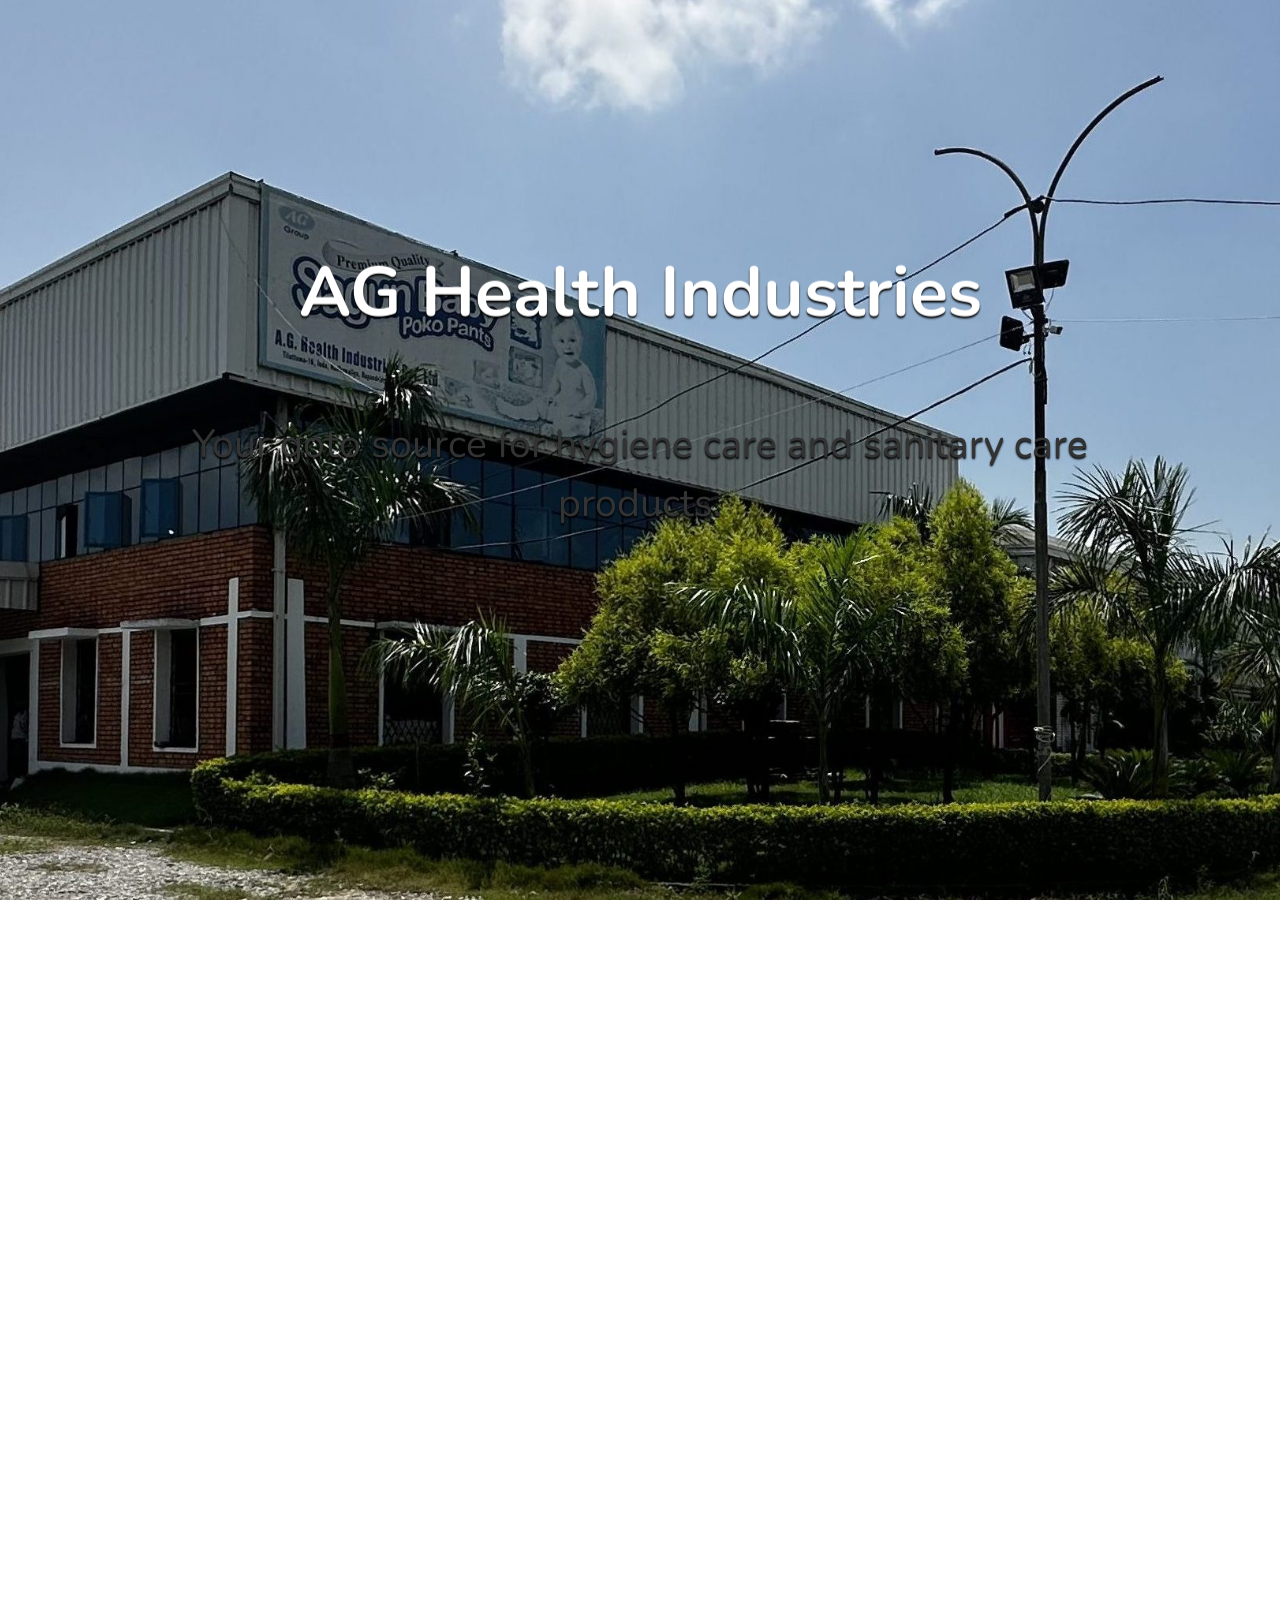
==== index.html @ c5390b9f "Update index.html" ====
<html>
<head>
  <title>AG Health Industries</title>
  <link rel="stylesheet" href="index.css">
</head>
<body>
  <div id="title" class="slide header">
    <h1>AG Health Industries</h1>
    <p>Your goto source for hygiene care and sanitary care products.</p>
  </div>

  
  <div id="slide1" class="slide">
    <div class="title">
      <h1>Our Mission</h1>
      <p>AG Health embarked on its journey in the vibrant center of Nepal, driven by a profound commitment to fulfilling the basic needs of our community. Our mission is clear: identify the market for dependable hygiene products and establish a brand that not only meets but exceeds industry standards.</p>
    </div>
  </div>
  
  <div id="slide2" class="slide">
    <div class="title">
      <h1>What is AG health?</h1>
      <p> AG health is a manufacturing channel from the best hygiene company country China, which outlets the European standers aiming to be the most advancement on baby diapers, sanatory napkins, masks as well as other essential for the hygiene Ag health, SAGUN has been playing a crustal role in Nepalese market, establishing a sense of a belief in quality for Nepalese product making a competitive market with foreign brands like Huggies, pampers and mammy Poko pants. </p>
    </div>
    <img id="transformedimg" src="images/adultdiaperad.jpg">
    <img id="transformedimg" src="images/diaperad.jpg"> 
  </div>
  
  <div id="slide3" class="slide">
    <div class="title">
      <h1>Our Products</h1>
      <button id="productsbtn"><a href="products.html">Products</a></button>
    </div>
    
  </div>
  
  <div id="slide4" class="slide header">
      <h1>Visit our factory</h1>
    <div class="location">
      <span>Tilottama Municipality, Ward No -21, </span><br>
      <span>Madhauliya (near Bhairahawa) , Rupandehi, Nepal</span><br>
      <span>Tel: 01-4361994</span><br>
      <span>Email: info@sagundiapers.com</span><br>
    </div>
    <ul class="wrapper">
      <a href="https://www.facebook.com/profile.php?id=61556698594648&mibextid=uzlsIk" target="_blank">
      <li class="icon facebook">
        <img id="logoimg"  src="images/Facebook-f_Logo-Blue-Logo.wine.svg">
        <span class="tooltip">Facebook</span>
        <span><i class="fab fa-facebook-f"></i></span>
      </li>
      </a>
      <a href="https://www.instagram.com/sagun._hygienes" target="_blank">
      <li class="icon instagram">
        <img id="logoimg" src="images/Instagram-Logo.wine.svg">
        <span class="tooltip">Instagram</span>
        <span><i class="fab fa-instagram"></i></span>
      </li>
      </a>
    </ul>
  </div>

  

</body>
</html>
---- index.css ----
@import url(https://fonts.googleapis.com/css?family=Nunito);

html {
  height: 100%;
  overflow: hidden;
}

body {
  margin: 0;
  padding: 0;
  perspective: 1px;
  transform-style: preserve-3d;
  height: 100%;
  overflow-y: scroll;
  overflow-x: hidden;
  font-family: Nunito;
}

h1 {
  font-size: 250%
}

.location {
  color: white;
  font-size: 20px;
}

p {
  font-size: 140%;
  line-height: 150%;
  color: #333;
}

.slide {
  position: relative;
  padding: 25vh 10%;
  min-height: 100vh;
  width: 100vw;
  box-sizing: border-box;
  box-shadow: 0 -1px 10px rgba(0, 0, 0, .7);
  transform-style: inherit;
}

#transformedimg {
  position: absolute;
  top: 50%;
  left: 35%;
  width: 320px;
  height: 240px;
  transform: translateZ(.25px) scale(.75) translateX(-94%) translateY(-100%) rotate(2deg);
  padding: 10px;
  border-radius: 5px;
  background: rgba(240, 230, 220, .7);
  box-shadow: 0 0 8px rgba(0, 0, 0, .7);
}

#transformedimg:last-of-type {
  transform: translateZ(.4px) scale(.6) translateX(-104%) translateY(-40%) rotate(-5deg);
}

.slide:before {
  content: "";
  position: absolute;
  top: 0;
  bottom: 0;
  left: 0;
  right: 0;
  box-shadow: 0 0 8px 1px rgba(0, 0, 0, .7);
}

.title {
  width: 50%;
  padding: 5%;
  border-radius: 5px;
  background: rgba(240, 230, 220, .7);
  box-shadow: 0 0 8px rgba(0, 0, 0, .7);
}

.slide:nth-child(2n) .title {
  margin-left: 0;
  margin-right: auto;
}

.slide:nth-child(2n+1) .title {
  margin-left: auto;
  margin-right: 0;
}

.slide,
.slide:before {
  background: 50% 50% / cover;
}

.header {
  text-align: center;
  font-size: 175%;
  color: #fff;
  text-shadow: 0 2px 2px #000;
}

#title {
  background-image: url("images/img_3643-2-edited-3.jpg");
  z-index: 2;
}

#title h1 {
  transform: translateZ(.25px) scale(.75);
  transform-origin: 50% 100%;

}

#slide1:before {
  background-image: url("images/img_3643-2-edited-3.jpg");
  transform: translateZ(-1px) scale(2);
}

#slide2 {
  background-image: url("images/img_3643-2-edited-3.jpg");
  z-index: 2;
}

#slide3:before {
  background-image: url("images/img_3643-2-edited-3.jpg");
  transform: translateZ(-1px) scale(2);
}

#slide4 {
  background: #222;
}

.wrapper {
  display: inline-flex;
  list-style: none;
}

.wrapper .icon {
  position: relative;
  background: #ffffff;
  border-radius: 50%;
  padding: 15px;
  margin: 10px;
  width: 50px;
  height: 50px;
  font-size: 18px;
  display: flex;
  justify-content: center;
  align-items: center;
  flex-direction: column;
  box-shadow: 0 10px 10px rgba(0, 0, 0, 0.1);
  cursor: pointer;
  transition: all 0.2s cubic-bezier(0.68, -0.55, 0.265, 1.55);
}

.wrapper .tooltip {
  position: absolute;
  top: 0;
  font-size: 14px;
  background: #ffffff;
  color: #ffffff;
  padding: 5px 8px;
  border-radius: 5px;
  box-shadow: 0 10px 10px rgba(0, 0, 0, 0.1);
  opacity: 0;
  pointer-events: none;
  transition: all 0.3s cubic-bezier(0.68, -0.55, 0.265, 1.55);
}

.wrapper .tooltip::before {
  position: absolute;
  content: "";
  height: 8px;
  width: 8px;
  background: #ffffff;
  bottom: -3px;
  left: 50%;
  transform: translate(-50%) rotate(45deg);
  transition: all 0.3s cubic-bezier(0.68, -0.55, 0.265, 1.55);
}

.wrapper .icon:hover .tooltip {
  top: -45px;
  opacity: 1;
  visibility: visible;
  pointer-events: auto;
}

.wrapper .icon:hover span,
.wrapper .icon:hover .tooltip {
  text-shadow: 0px -1px 0px rgba(0, 0, 0, 0.1);
}

.wrapper .facebook:hover,
.wrapper .facebook:hover .tooltip,
.wrapper .facebook:hover .tooltip::before {
  background: #1877f2;
  color: #ffffff;
}

.wrapper .instagram:hover,
.wrapper .instagram:hover .tooltip,
.wrapper .instagram:hover .tooltip::before {
  background: #e4405f;
  color: #ffffff;
}

#logoimg {
  height: 64px;
  width: 64px;
}

#productsbtn {
  cursor: pointer;
  font-size: 40px;
  padding: 14px;
  border-radius: 10px;
  border: none;
}

#productsbtn:hover {
  background: linear-gradient(skyblue, lightgreen, lightblue);
  animation: productsbtnhover 1s ease-in-out;
}

@keyframes productsbtnhover {
  0% {
    background-color:white;
  }

}

a {
  text-decoration: none;
  color: black;
}
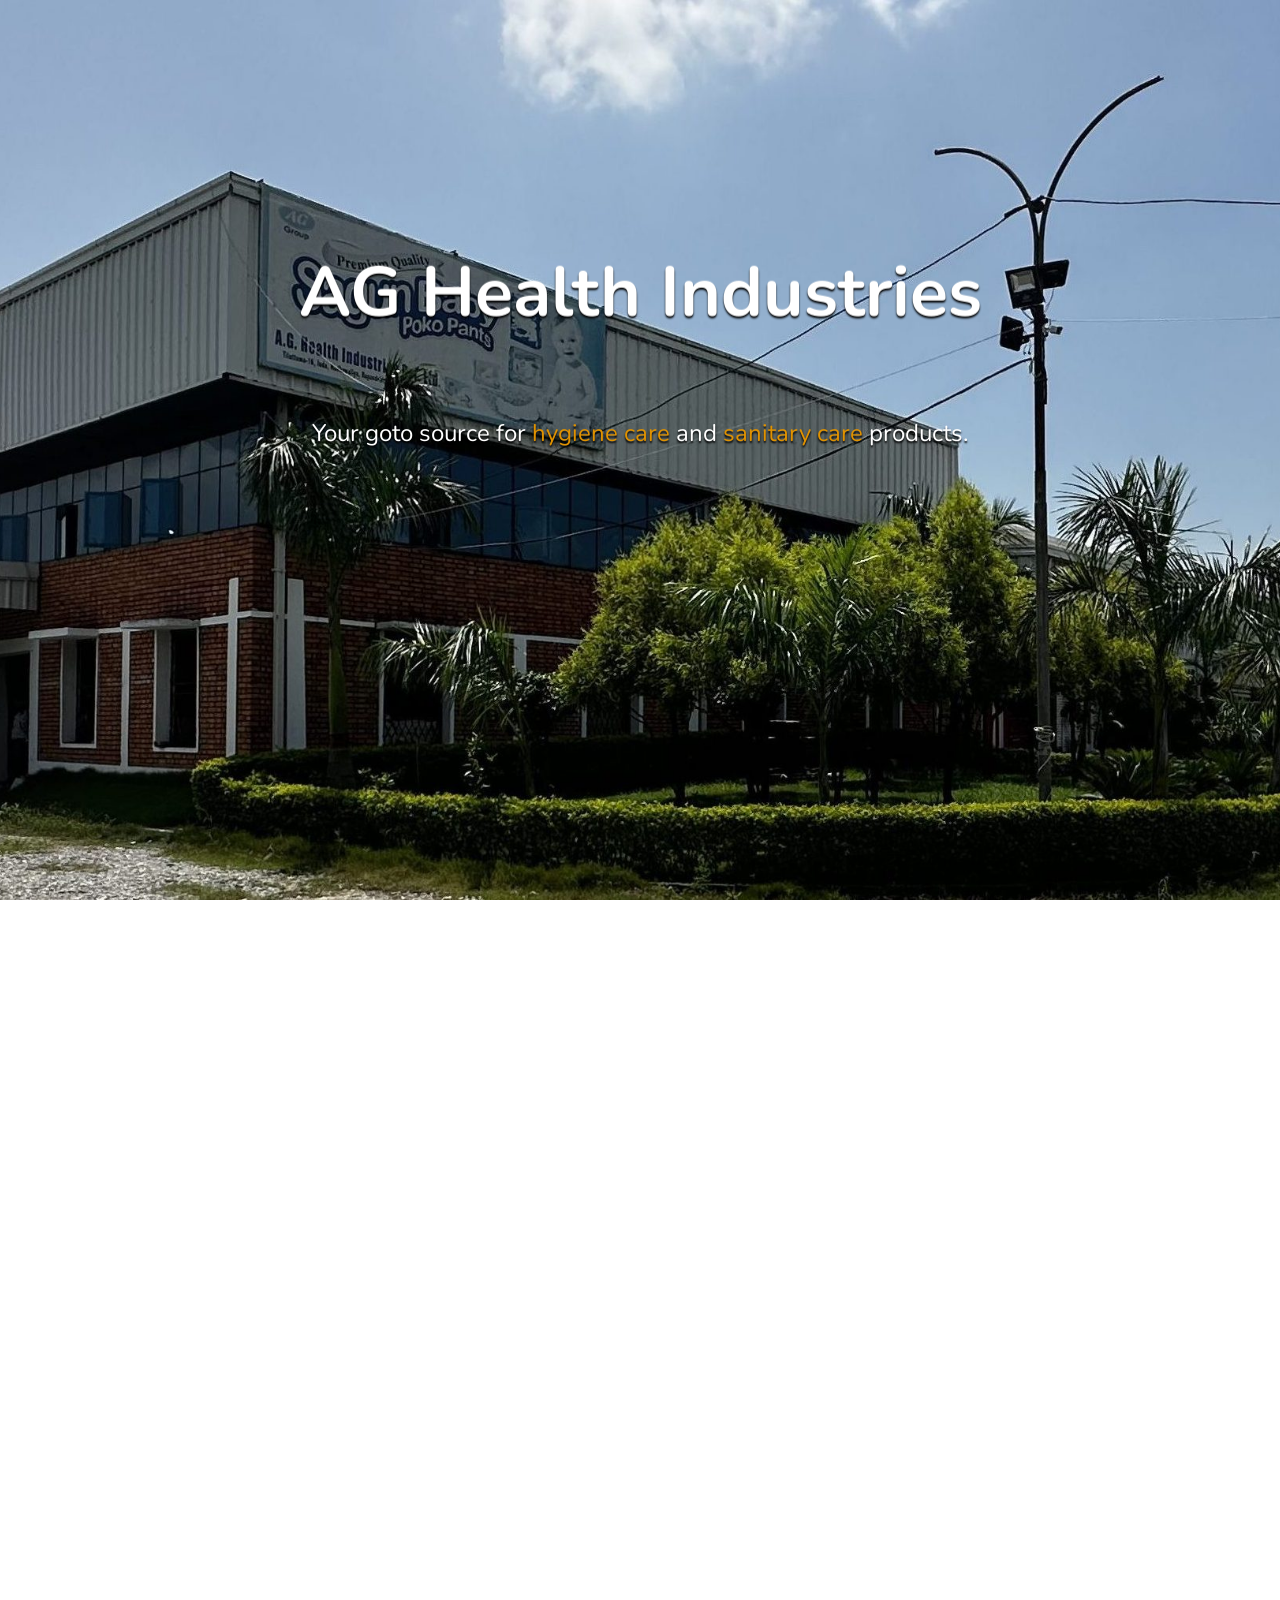
==== commit 1b07be55: "Add files via upload" ====
--- a/index.html
+++ b/index.html
@@ -6,20 +6,20 @@
 <body>
   <div id="title" class="slide header">
     <h1>AG Health Industries</h1>
-    <p>Your goto source for hygiene care and sanitary care products.</p>
+    <p id="titleparagraph">Your goto source for <span id="qualitycolororange">hygiene care</span> and <span id="qualitycolororange">sanitary care</span> products.</p>
   </div>
 
   
   <div id="slide1" class="slide">
     <div class="title">
-      <h1>Our Mission</h1>
+      <h1>Our <span id="qualitycolororange">Mission</span></h1>
       <p>AG Health embarked on its journey in the vibrant center of Nepal, driven by a profound commitment to fulfilling the basic needs of our community. Our mission is clear: identify the market for dependable hygiene products and establish a brand that not only meets but exceeds industry standards.</p>
     </div>
   </div>
   
   <div id="slide2" class="slide">
     <div class="title">
-      <h1>What is AG health?</h1>
+      <h1>What is <span id="qualitycolororange">AG health</span>?</h1>
       <p> AG health is a manufacturing channel from the best hygiene company country China, which outlets the European standers aiming to be the most advancement on baby diapers, sanatory napkins, masks as well as other essential for the hygiene Ag health, SAGUN has been playing a crustal role in Nepalese market, establishing a sense of a belief in quality for Nepalese product making a competitive market with foreign brands like Huggies, pampers and mammy Poko pants. </p>
     </div>
     <img id="transformedimg" src="images/adultdiaperad.jpg">
@@ -28,14 +28,14 @@
   
   <div id="slide3" class="slide">
     <div class="title">
-      <h1>Our Products</h1>
+      <h1>Our <span id="qualitycolororange">Quality</span> Products</h1>
       <button id="productsbtn"><a href="products.html">Products</a></button>
     </div>
     
   </div>
   
   <div id="slide4" class="slide header">
-      <h1>Visit our factory</h1>
+      <h1><span id="qualitycolororange">Visit our factory</span></h1>
     <div class="location">
       <span>Tilottama Municipality, Ward No -21, </span><br>
       <span>Madhauliya (near Bhairahawa) , Rupandehi, Nepal</span><br>
--- a/index.css
+++ b/index.css
@@ -16,13 +16,22 @@
   font-family: Nunito;
 }
 
+#titleparagraph {
+  color: white;
+  font-size: 24px;
+}
+
+#qualitycolororange {
+  color: rgb(224, 146, 0);
+}
+
 h1 {
   font-size: 250%
-}
-
-.location {
-  color: white;
-  font-size: 20px;
+}
+
+.location {
+  color: white;
+  font-size: 20px;
 }
 
 p {
@@ -54,8 +63,8 @@
   box-shadow: 0 0 8px rgba(0, 0, 0, .7);
 }
 
-#transformedimg:last-of-type {
-  transform: translateZ(.4px) scale(.6) translateX(-104%) translateY(-40%) rotate(-5deg);
+#transformedimg:last-of-type {
+  transform: translateZ(.4px) scale(.6) translateX(-104%) translateY(-40%) rotate(-5deg);
 }
 
 .slide:before {
@@ -86,7 +95,7 @@
   margin-right: 0;
 }
 
-.slide,
+.slide,
 .slide:before {
   background: 50% 50% / cover;
 }
@@ -126,110 +135,110 @@
 
 #slide4 {
   background: #222;
-}
-
-.wrapper {
-  display: inline-flex;
-  list-style: none;
-}
-
-.wrapper .icon {
-  position: relative;
-  background: #ffffff;
-  border-radius: 50%;
-  padding: 15px;
-  margin: 10px;
-  width: 50px;
-  height: 50px;
-  font-size: 18px;
-  display: flex;
-  justify-content: center;
-  align-items: center;
-  flex-direction: column;
-  box-shadow: 0 10px 10px rgba(0, 0, 0, 0.1);
-  cursor: pointer;
-  transition: all 0.2s cubic-bezier(0.68, -0.55, 0.265, 1.55);
-}
-
-.wrapper .tooltip {
-  position: absolute;
-  top: 0;
-  font-size: 14px;
-  background: #ffffff;
-  color: #ffffff;
-  padding: 5px 8px;
-  border-radius: 5px;
-  box-shadow: 0 10px 10px rgba(0, 0, 0, 0.1);
-  opacity: 0;
-  pointer-events: none;
-  transition: all 0.3s cubic-bezier(0.68, -0.55, 0.265, 1.55);
-}
-
-.wrapper .tooltip::before {
-  position: absolute;
-  content: "";
-  height: 8px;
-  width: 8px;
-  background: #ffffff;
-  bottom: -3px;
-  left: 50%;
-  transform: translate(-50%) rotate(45deg);
-  transition: all 0.3s cubic-bezier(0.68, -0.55, 0.265, 1.55);
-}
-
-.wrapper .icon:hover .tooltip {
-  top: -45px;
-  opacity: 1;
-  visibility: visible;
-  pointer-events: auto;
-}
-
-.wrapper .icon:hover span,
-.wrapper .icon:hover .tooltip {
-  text-shadow: 0px -1px 0px rgba(0, 0, 0, 0.1);
-}
-
-.wrapper .facebook:hover,
-.wrapper .facebook:hover .tooltip,
-.wrapper .facebook:hover .tooltip::before {
-  background: #1877f2;
-  color: #ffffff;
-}
-
-.wrapper .instagram:hover,
-.wrapper .instagram:hover .tooltip,
-.wrapper .instagram:hover .tooltip::before {
-  background: #e4405f;
-  color: #ffffff;
-}
-
-#logoimg {
-  height: 64px;
-  width: 64px;
-}
-
-#productsbtn {
-  cursor: pointer;
-  font-size: 40px;
-  padding: 14px;
-  border-radius: 10px;
-  border: none;
-}
-
-#productsbtn:hover {
-  background: linear-gradient(skyblue, lightgreen, lightblue);
-  animation: productsbtnhover 1s ease-in-out;
-}
-
-@keyframes productsbtnhover {
-  0% {
-    background-color:white;
-  }
-
-}
-
-a {
-  text-decoration: none;
-  color: black;
-}
-
+}
+
+.wrapper {
+  display: inline-flex;
+  list-style: none;
+}
+
+.wrapper .icon {
+  position: relative;
+  background: #ffffff;
+  border-radius: 50%;
+  padding: 15px;
+  margin: 10px;
+  width: 50px;
+  height: 50px;
+  font-size: 18px;
+  display: flex;
+  justify-content: center;
+  align-items: center;
+  flex-direction: column;
+  box-shadow: 0 10px 10px rgba(0, 0, 0, 0.1);
+  cursor: pointer;
+  transition: all 0.2s cubic-bezier(0.68, -0.55, 0.265, 1.55);
+}
+
+.wrapper .tooltip {
+  position: absolute;
+  top: 0;
+  font-size: 14px;
+  background: #ffffff;
+  color: #ffffff;
+  padding: 5px 8px;
+  border-radius: 5px;
+  box-shadow: 0 10px 10px rgba(0, 0, 0, 0.1);
+  opacity: 0;
+  pointer-events: none;
+  transition: all 0.3s cubic-bezier(0.68, -0.55, 0.265, 1.55);
+}
+
+.wrapper .tooltip::before {
+  position: absolute;
+  content: "";
+  height: 8px;
+  width: 8px;
+  background: #ffffff;
+  bottom: -3px;
+  left: 50%;
+  transform: translate(-50%) rotate(45deg);
+  transition: all 0.3s cubic-bezier(0.68, -0.55, 0.265, 1.55);
+}
+
+.wrapper .icon:hover .tooltip {
+  top: -45px;
+  opacity: 1;
+  visibility: visible;
+  pointer-events: auto;
+}
+
+.wrapper .icon:hover span,
+.wrapper .icon:hover .tooltip {
+  text-shadow: 0px -1px 0px rgba(0, 0, 0, 0.1);
+}
+
+.wrapper .facebook:hover,
+.wrapper .facebook:hover .tooltip,
+.wrapper .facebook:hover .tooltip::before {
+  background: #1877f2;
+  color: #ffffff;
+}
+
+.wrapper .instagram:hover,
+.wrapper .instagram:hover .tooltip,
+.wrapper .instagram:hover .tooltip::before {
+  background: #e4405f;
+  color: #ffffff;
+}
+
+#logoimg {
+  height: 64px;
+  width: 64px;
+}
+
+#productsbtn {
+  cursor: pointer;
+  font-size: 40px;
+  padding: 14px;
+  border-radius: 10px;
+  border: none;
+}
+
+#productsbtn:hover {
+  background: linear-gradient(skyblue, lightgreen, lightblue);
+  animation: productsbtnhover 1s ease-in-out;
+}
+
+@keyframes productsbtnhover {
+  0% {
+    background-color:white;
+  }
+
+}
+
+a {
+  text-decoration: none;
+  color: black;
+}
+
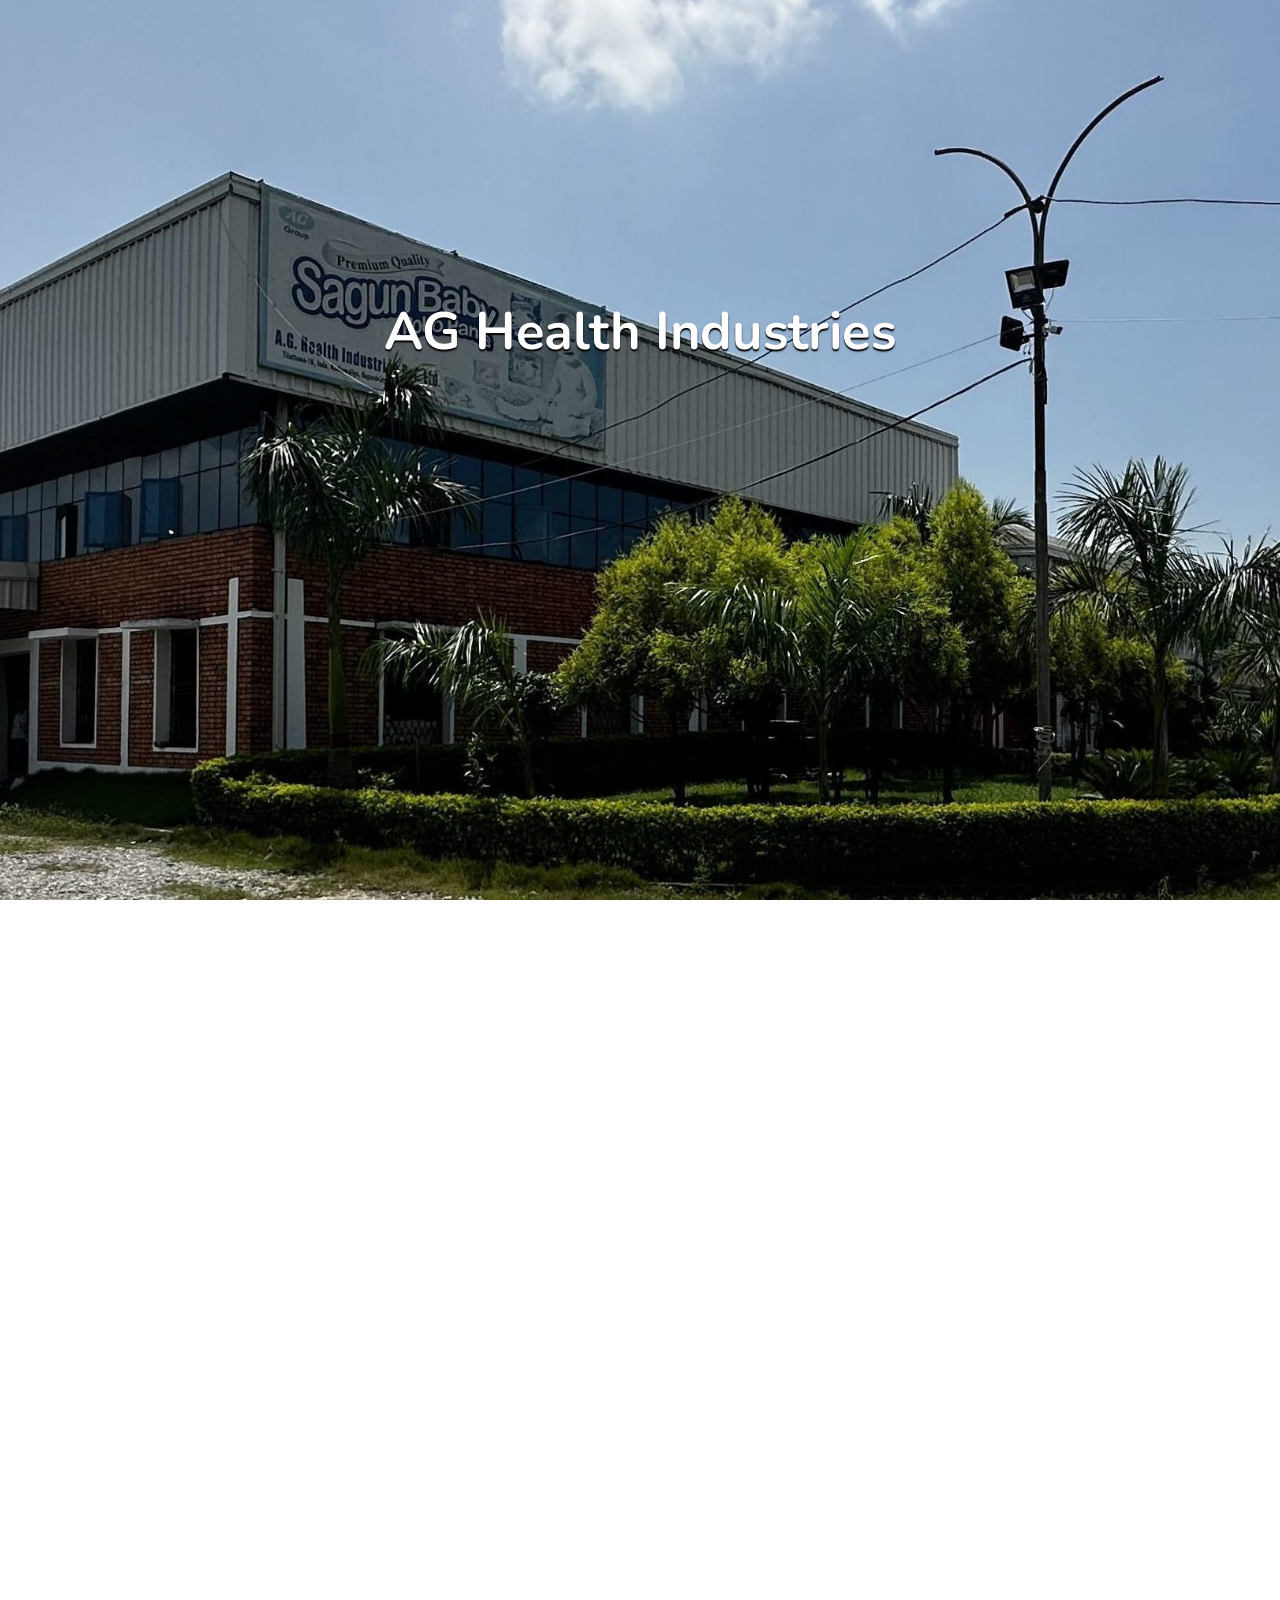
==== commit fe625cc0: "Add files via upload" ====
--- a/index.html
+++ b/index.html
@@ -1,66 +1,69 @@
-<html>
-<head>
-  <title>AG Health Industries</title>
+<!DOCTYPE html>
+<html lang="en">
+<head>
+  <meta charset="UTF-8">
+  <meta http-equiv="X-UA-Compatible" content="IE=edge">
+  <meat name="viewport" content="width=device-width, initial-scale=1.0">
+  <title>AG health Industries - Your goto source for hyeginic and sanitary products.</title>
   <link rel="stylesheet" href="index.css">
 </head>
 <body>
   <div id="title" class="slide header">
     <h1>AG Health Industries</h1>
-    <p id="titleparagraph">Your goto source for <span id="qualitycolororange">hygiene care</span> and <span id="qualitycolororange">sanitary care</span> products.</p>
-  </div>
-
+  </div>
+<favicon><img src="images/ag-health-industries-logo-3.png"></favicon>
   
   <div id="slide1" class="slide">
     <div class="title">
-      <h1>Our <span id="qualitycolororange">Mission</span></h1>
+      <h1>Our Mission</h1>
       <p>AG Health embarked on its journey in the vibrant center of Nepal, driven by a profound commitment to fulfilling the basic needs of our community. Our mission is clear: identify the market for dependable hygiene products and establish a brand that not only meets but exceeds industry standards.</p>
     </div>
   </div>
   
   <div id="slide2" class="slide">
-    <div class="title">
-      <h1>What is <span id="qualitycolororange">AG health</span>?</h1>
-      <p> AG health is a manufacturing channel from the best hygiene company country China, which outlets the European standers aiming to be the most advancement on baby diapers, sanatory napkins, masks as well as other essential for the hygiene Ag health, SAGUN has been playing a crustal role in Nepalese market, establishing a sense of a belief in quality for Nepalese product making a competitive market with foreign brands like Huggies, pampers and mammy Poko pants. </p>
-    </div>
-    <img id="transformedimg" src="images/adultdiaperad.jpg">
+    <div class="title">
+      <h1>What is AG health?</h1>
+      <p> AG health is a manufacturing channel from the best hygiene company country China, which outlets the European standers aiming to be the most advancement on baby diapers, sanatory napkins, masks as well as other essential for the hygiene Ag health, SAGUN has been playing a crustal role in Nepalese market, establishing a sense of a belief in quality for Nepalese product making a competitive market with foreign brands like Huggies, pampers and mammy Poko pants. </p>
+    </div>
+    <img id="transformedimg" src="images/adultdiaperad.jpg">
     <img id="transformedimg" src="images/diaperad.jpg"> 
   </div>
   
   <div id="slide3" class="slide">
-    <div class="title">
-      <h1>Our <span id="qualitycolororange">Quality</span> Products</h1>
-      <button id="productsbtn"><a href="products.html">Products</a></button>
-    </div>
+    <div class="title">
+      <h1>Our Products</h1>
+      <button id="productsbtn"><a href="products/products.html">Products</a></button>
+    </div>
     
   </div>
   
   <div id="slide4" class="slide header">
-      <h1><span id="qualitycolororange">Visit our factory</span></h1>
-    <div class="location">
-      <span>Tilottama Municipality, Ward No -21, </span><br>
-      <span>Madhauliya (near Bhairahawa) , Rupandehi, Nepal</span><br>
-      <span>Tel: 01-4361994</span><br>
-      <span>Email: info@sagundiapers.com</span><br>
-    </div>
-    <ul class="wrapper">
-      <a href="https://www.facebook.com/profile.php?id=61556698594648&mibextid=uzlsIk" target="_blank">
-      <li class="icon facebook">
-        <img id="logoimg"  src="images/Facebook-f_Logo-Blue-Logo.wine.svg">
-        <span class="tooltip">Facebook</span>
-        <span><i class="fab fa-facebook-f"></i></span>
-      </li>
-      </a>
-      <a href="https://www.instagram.com/sagun._hygienes" target="_blank">
-      <li class="icon instagram">
-        <img id="logoimg" src="images/Instagram-Logo.wine.svg">
-        <span class="tooltip">Instagram</span>
-        <span><i class="fab fa-instagram"></i></span>
-      </li>
-      </a>
+      <h1>Visit our factory</h1>
+    <div class="location">
+      <span>Tilottama Municipality, Ward No -21, </span><br>
+      <span>Madhauliya (near Bhairahawa) , Rupandehi, Nepal</span><br>
+      <span>Tel: 01-4361994</span><br>
+      <span>Email: info@sagundiapers.com</span><br>
+    </div>
+    <ul class="wrapper">
+      <a href="https://www.facebook.com/profile.php?id=61556698594648&mibextid=uzlsIk" target="_blank">
+      <li class="icon facebook">
+        <img id="logoimg"  src="images/Facebook-f_Logo-Blue-Logo.wine.svg">
+        <span class="tooltip">Facebook</span>
+        <span><i class="fab fa-facebook-f"></i></span>
+      </li>
+      </a>
+      <a href="https://www.instagram.com/sagun._hygienes" target="_blank">
+      <li class="icon instagram">
+        <img id="logoimg" src="images/Instagram-Logo.wine.svg">
+        <span class="tooltip">Instagram</span>
+        <span><i class="fab fa-instagram"></i></span>
+      </li>
+      </a>
     </ul>
-  </div>
-
+  </div>
+
   
 
 </body>
-</html>
+</html>
--- a/index.css
+++ b/index.css
@@ -16,22 +16,13 @@
   font-family: Nunito;
 }
 
-#titleparagraph {
-  color: white;
-  font-size: 24px;
-}
-
-#qualitycolororange {
-  color: rgb(224, 146, 0);
-}
-
 h1 {
   font-size: 250%
-}
-
-.location {
-  color: white;
-  font-size: 20px;
+}
+
+.location {
+  color: white;
+  font-size: 20px;
 }
 
 p {
@@ -63,8 +54,8 @@
   box-shadow: 0 0 8px rgba(0, 0, 0, .7);
 }
 
-#transformedimg:last-of-type {
-  transform: translateZ(.4px) scale(.6) translateX(-104%) translateY(-40%) rotate(-5deg);
+#transformedimg:last-of-type {
+  transform: translateZ(.4px) scale(.6) translateX(-104%) translateY(-40%) rotate(-5deg);
 }
 
 .slide:before {
@@ -95,7 +86,7 @@
   margin-right: 0;
 }
 
-.slide,
+.slide,
 .slide:before {
   background: 50% 50% / cover;
 }
@@ -135,110 +126,110 @@
 
 #slide4 {
   background: #222;
-}
-
-.wrapper {
-  display: inline-flex;
-  list-style: none;
-}
-
-.wrapper .icon {
-  position: relative;
-  background: #ffffff;
-  border-radius: 50%;
-  padding: 15px;
-  margin: 10px;
-  width: 50px;
-  height: 50px;
-  font-size: 18px;
-  display: flex;
-  justify-content: center;
-  align-items: center;
-  flex-direction: column;
-  box-shadow: 0 10px 10px rgba(0, 0, 0, 0.1);
-  cursor: pointer;
-  transition: all 0.2s cubic-bezier(0.68, -0.55, 0.265, 1.55);
-}
-
-.wrapper .tooltip {
-  position: absolute;
-  top: 0;
-  font-size: 14px;
-  background: #ffffff;
-  color: #ffffff;
-  padding: 5px 8px;
-  border-radius: 5px;
-  box-shadow: 0 10px 10px rgba(0, 0, 0, 0.1);
-  opacity: 0;
-  pointer-events: none;
-  transition: all 0.3s cubic-bezier(0.68, -0.55, 0.265, 1.55);
-}
-
-.wrapper .tooltip::before {
-  position: absolute;
-  content: "";
-  height: 8px;
-  width: 8px;
-  background: #ffffff;
-  bottom: -3px;
-  left: 50%;
-  transform: translate(-50%) rotate(45deg);
-  transition: all 0.3s cubic-bezier(0.68, -0.55, 0.265, 1.55);
-}
-
-.wrapper .icon:hover .tooltip {
-  top: -45px;
-  opacity: 1;
-  visibility: visible;
-  pointer-events: auto;
-}
-
-.wrapper .icon:hover span,
-.wrapper .icon:hover .tooltip {
-  text-shadow: 0px -1px 0px rgba(0, 0, 0, 0.1);
-}
-
-.wrapper .facebook:hover,
-.wrapper .facebook:hover .tooltip,
-.wrapper .facebook:hover .tooltip::before {
-  background: #1877f2;
-  color: #ffffff;
-}
-
-.wrapper .instagram:hover,
-.wrapper .instagram:hover .tooltip,
-.wrapper .instagram:hover .tooltip::before {
-  background: #e4405f;
-  color: #ffffff;
-}
-
-#logoimg {
-  height: 64px;
-  width: 64px;
-}
-
-#productsbtn {
-  cursor: pointer;
-  font-size: 40px;
-  padding: 14px;
-  border-radius: 10px;
-  border: none;
-}
-
-#productsbtn:hover {
-  background: linear-gradient(skyblue, lightgreen, lightblue);
-  animation: productsbtnhover 1s ease-in-out;
-}
-
-@keyframes productsbtnhover {
-  0% {
-    background-color:white;
-  }
-
-}
-
-a {
-  text-decoration: none;
-  color: black;
-}
-
+}
+
+.wrapper {
+  display: inline-flex;
+  list-style: none;
+}
+
+.wrapper .icon {
+  position: relative;
+  background: #ffffff;
+  border-radius: 50%;
+  padding: 15px;
+  margin: 10px;
+  width: 50px;
+  height: 50px;
+  font-size: 18px;
+  display: flex;
+  justify-content: center;
+  align-items: center;
+  flex-direction: column;
+  box-shadow: 0 10px 10px rgba(0, 0, 0, 0.1);
+  cursor: pointer;
+  transition: all 0.2s cubic-bezier(0.68, -0.55, 0.265, 1.55);
+}
+
+.wrapper .tooltip {
+  position: absolute;
+  top: 0;
+  font-size: 14px;
+  background: #ffffff;
+  color: #ffffff;
+  padding: 5px 8px;
+  border-radius: 5px;
+  box-shadow: 0 10px 10px rgba(0, 0, 0, 0.1);
+  opacity: 0;
+  pointer-events: none;
+  transition: all 0.3s cubic-bezier(0.68, -0.55, 0.265, 1.55);
+}
+
+.wrapper .tooltip::before {
+  position: absolute;
+  content: "";
+  height: 8px;
+  width: 8px;
+  background: #ffffff;
+  bottom: -3px;
+  left: 50%;
+  transform: translate(-50%) rotate(45deg);
+  transition: all 0.3s cubic-bezier(0.68, -0.55, 0.265, 1.55);
+}
+
+.wrapper .icon:hover .tooltip {
+  top: -45px;
+  opacity: 1;
+  visibility: visible;
+  pointer-events: auto;
+}
+
+.wrapper .icon:hover span,
+.wrapper .icon:hover .tooltip {
+  text-shadow: 0px -1px 0px rgba(0, 0, 0, 0.1);
+}
+
+.wrapper .facebook:hover,
+.wrapper .facebook:hover .tooltip,
+.wrapper .facebook:hover .tooltip::before {
+  background: #1877f2;
+  color: #ffffff;
+}
+
+.wrapper .instagram:hover,
+.wrapper .instagram:hover .tooltip,
+.wrapper .instagram:hover .tooltip::before {
+  background: #e4405f;
+  color: #ffffff;
+}
+
+#logoimg {
+  height: 64px;
+  width: 64px;
+}
+
+#productsbtn {
+  cursor: pointer;
+  font-size: 40px;
+  padding: 14px;
+  border-radius: 10px;
+  border: none;
+}
+
+#productsbtn:hover {
+  background: linear-gradient(skyblue, lightgreen, lightblue);
+  animation: productsbtnhover 1s ease-in-out;
+}
+
+@keyframes productsbtnhover {
+  0% {
+    background-color:white;
+  }
+
+}
+
+a {
+  text-decoration: none;
+  color: black;
+}
+
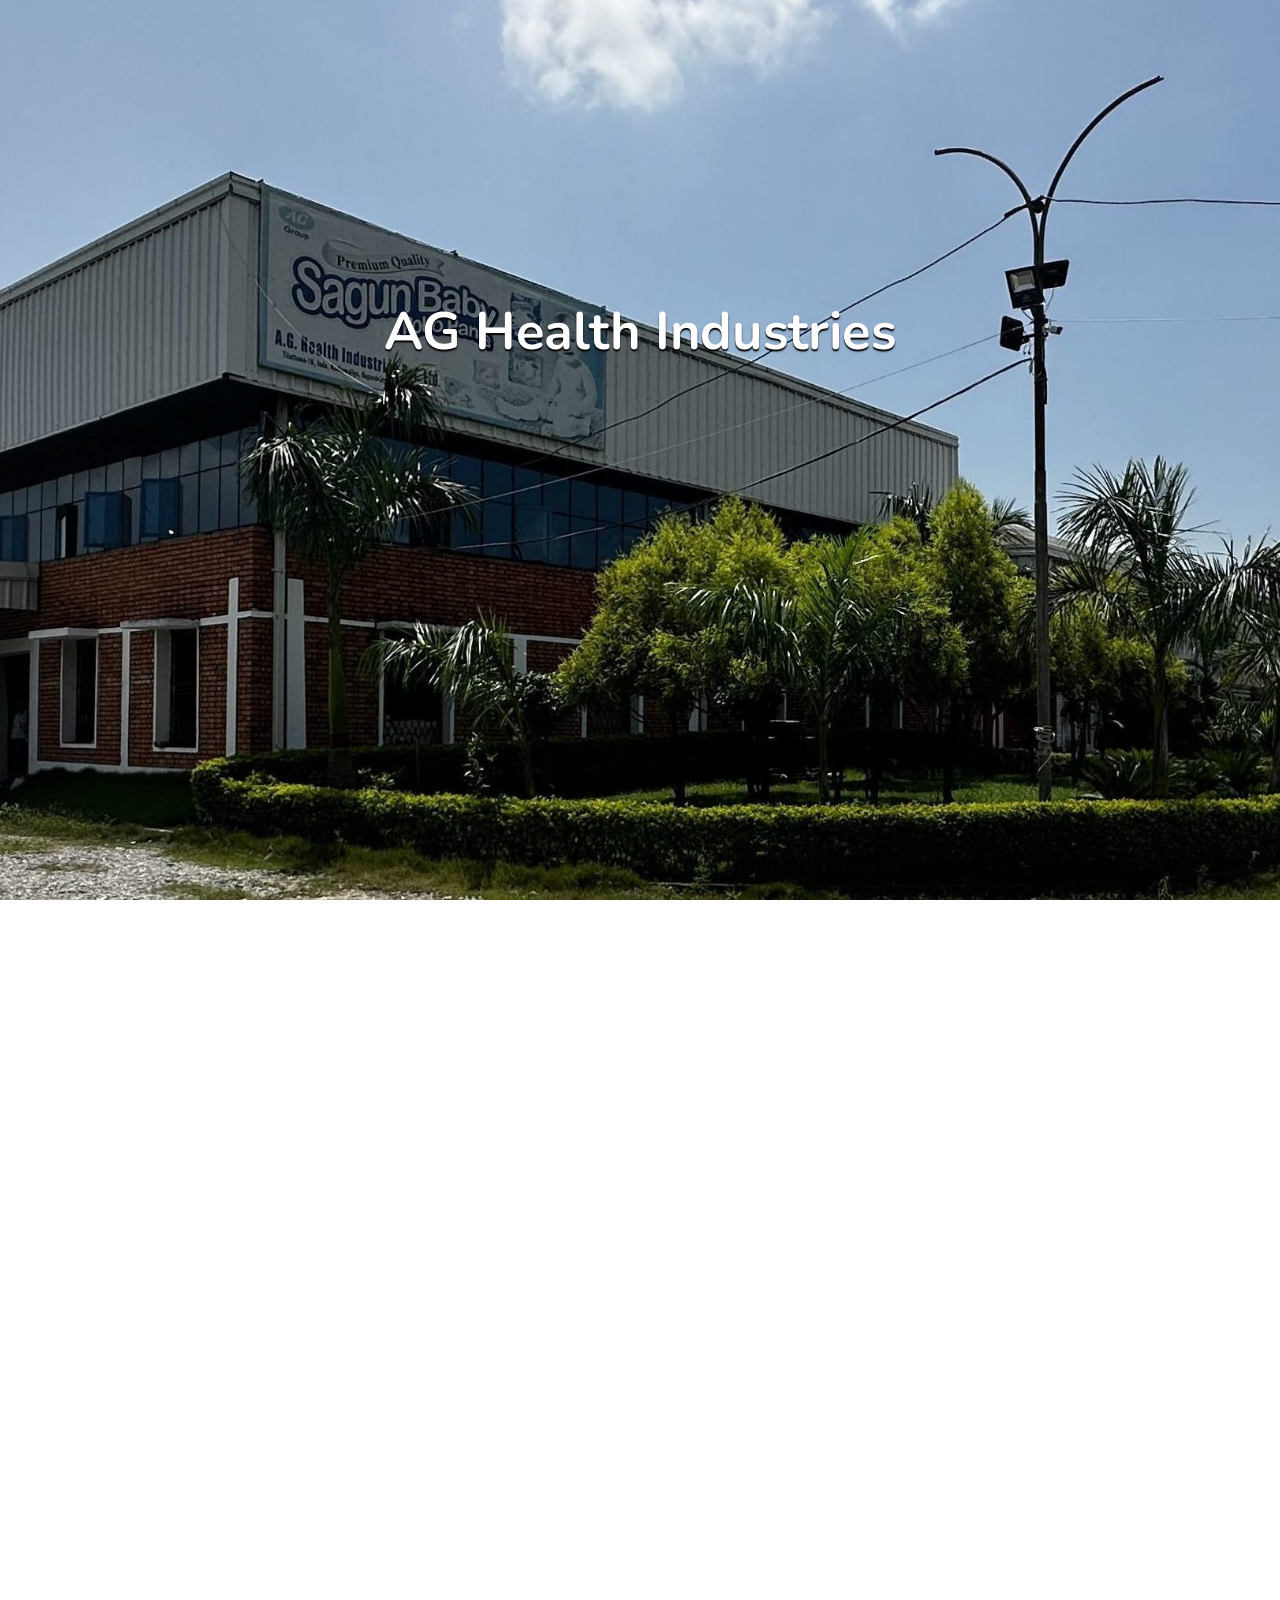
==== commit fa3bc8ba: "Update index.html" ====
--- a/index.html
+++ b/index.html
@@ -1,17 +1,17 @@
-<!DOCTYPE html>
+<!DOCTYPE html>
 <html lang="en">
-<head>
-  <meta charset="UTF-8">
-  <meta http-equiv="X-UA-Compatible" content="IE=edge">
+<head>
+  <meta charset="UTF-8">
+  <meta http-equiv="X-UA-Compatible" content="IE=edge">
   <meat name="viewport" content="width=device-width, initial-scale=1.0">
   <title>AG health Industries - Your goto source for hyeginic and sanitary products.</title>
   <link rel="stylesheet" href="index.css">
+  <link rel="icon" type="image/x-icon" href="images/ag-health-industries-logo-3.png">
 </head>
 <body>
   <div id="title" class="slide header">
     <h1>AG Health Industries</h1>
-  </div>
-<favicon><img src="images/ag-health-industries-logo-3.png"></favicon>
+  </div>
   
   <div id="slide1" class="slide">
     <div class="title">
@@ -21,49 +21,49 @@
   </div>
   
   <div id="slide2" class="slide">
-    <div class="title">
-      <h1>What is AG health?</h1>
-      <p> AG health is a manufacturing channel from the best hygiene company country China, which outlets the European standers aiming to be the most advancement on baby diapers, sanatory napkins, masks as well as other essential for the hygiene Ag health, SAGUN has been playing a crustal role in Nepalese market, establishing a sense of a belief in quality for Nepalese product making a competitive market with foreign brands like Huggies, pampers and mammy Poko pants. </p>
-    </div>
-    <img id="transformedimg" src="images/adultdiaperad.jpg">
+    <div class="title">
+      <h1>What is AG health?</h1>
+      <p> AG health is a manufacturing channel from the best hygiene company country China, which outlets the European standers aiming to be the most advancement on baby diapers, sanatory napkins, masks as well as other essential for the hygiene Ag health, SAGUN has been playing a crustal role in Nepalese market, establishing a sense of a belief in quality for Nepalese product making a competitive market with foreign brands like Huggies, pampers and mammy Poko pants. </p>
+    </div>
+    <img id="transformedimg" src="images/adultdiaperad.jpg">
     <img id="transformedimg" src="images/diaperad.jpg"> 
   </div>
   
   <div id="slide3" class="slide">
-    <div class="title">
-      <h1>Our Products</h1>
-      <button id="productsbtn"><a href="products/products.html">Products</a></button>
-    </div>
+    <div class="title">
+      <h1>Our Products</h1>
+      <button id="productsbtn"><a href="products/products.html">Products</a></button>
+    </div>
     
   </div>
   
   <div id="slide4" class="slide header">
-      <h1>Visit our factory</h1>
-    <div class="location">
-      <span>Tilottama Municipality, Ward No -21, </span><br>
-      <span>Madhauliya (near Bhairahawa) , Rupandehi, Nepal</span><br>
-      <span>Tel: 01-4361994</span><br>
-      <span>Email: info@sagundiapers.com</span><br>
-    </div>
-    <ul class="wrapper">
-      <a href="https://www.facebook.com/profile.php?id=61556698594648&mibextid=uzlsIk" target="_blank">
-      <li class="icon facebook">
-        <img id="logoimg"  src="images/Facebook-f_Logo-Blue-Logo.wine.svg">
-        <span class="tooltip">Facebook</span>
-        <span><i class="fab fa-facebook-f"></i></span>
-      </li>
-      </a>
-      <a href="https://www.instagram.com/sagun._hygienes" target="_blank">
-      <li class="icon instagram">
-        <img id="logoimg" src="images/Instagram-Logo.wine.svg">
-        <span class="tooltip">Instagram</span>
-        <span><i class="fab fa-instagram"></i></span>
-      </li>
-      </a>
+      <h1>Visit our factory</h1>
+    <div class="location">
+      <span>Tilottama Municipality, Ward No -21, </span><br>
+      <span>Madhauliya (near Bhairahawa) , Rupandehi, Nepal</span><br>
+      <span>Tel: 01-4361994</span><br>
+      <span>Email: info@sagundiapers.com</span><br>
+    </div>
+    <ul class="wrapper">
+      <a href="https://www.facebook.com/profile.php?id=61556698594648&mibextid=uzlsIk" target="_blank">
+      <li class="icon facebook">
+        <img id="logoimg"  src="images/Facebook-f_Logo-Blue-Logo.wine.svg">
+        <span class="tooltip">Facebook</span>
+        <span><i class="fab fa-facebook-f"></i></span>
+      </li>
+      </a>
+      <a href="https://www.instagram.com/sagun._hygienes" target="_blank">
+      <li class="icon instagram">
+        <img id="logoimg" src="images/Instagram-Logo.wine.svg">
+        <span class="tooltip">Instagram</span>
+        <span><i class="fab fa-instagram"></i></span>
+      </li>
+      </a>
     </ul>
-  </div>
-
+  </div>
+
   
 
 </body>
-</html>+</html>
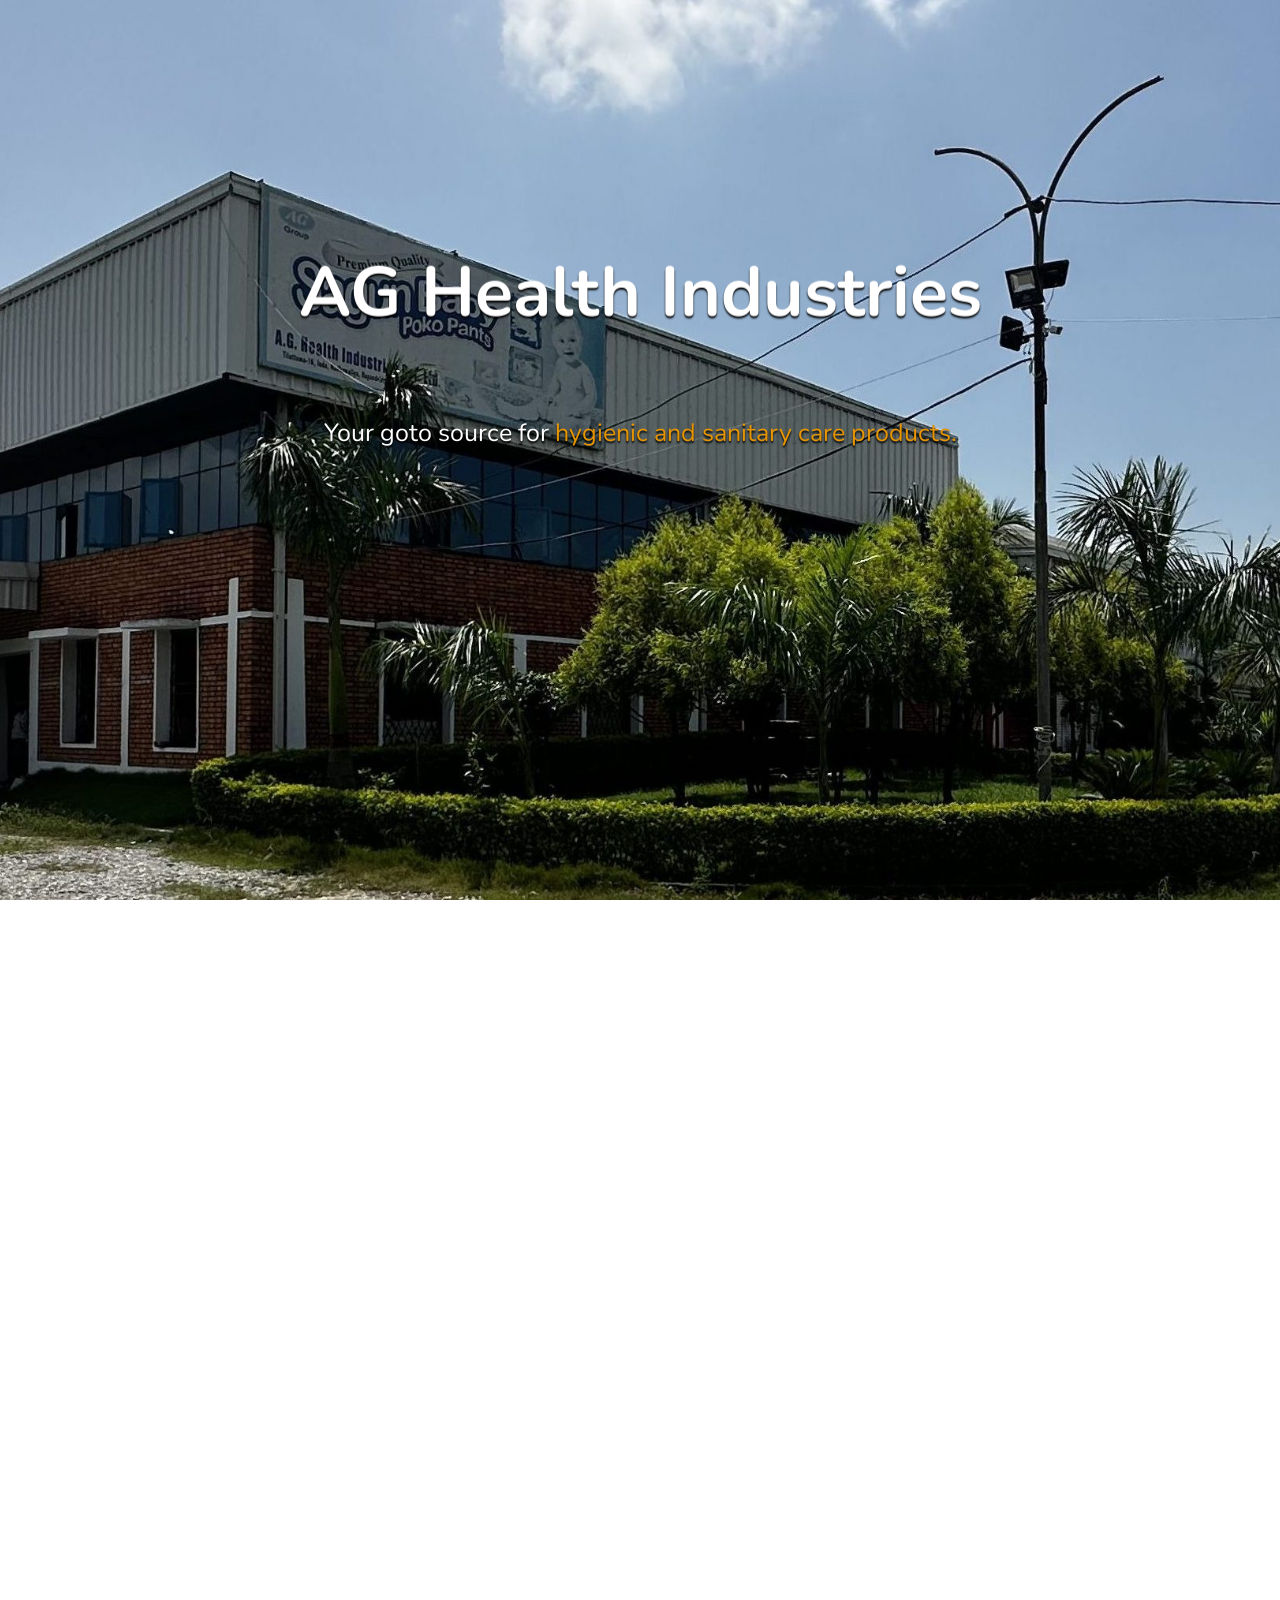
==== commit aa8307da: "Add files via upload" ====
--- a/index.html
+++ b/index.html
@@ -1,69 +1,69 @@
-<!DOCTYPE html>
-<html lang="en">
-<head>
-  <meta charset="UTF-8">
-  <meta http-equiv="X-UA-Compatible" content="IE=edge">
-  <meat name="viewport" content="width=device-width, initial-scale=1.0">
-  <title>AG health Industries - Your goto source for hyeginic and sanitary products.</title>
-  <link rel="stylesheet" href="index.css">
+<html>
+<head>
+  <meta charset="utf-8">
+  <meta name="viewport" content="width=device-width, initial-scale=1.0">
+  <title>AG health Industries - Your goto source for hyeginic and sanitary care products.</title>
+  <link rel="stylesheet" href="index.css">
   <link rel="icon" type="image/x-icon" href="images/ag-health-industries-logo-3.png">
 </head>
 <body>
   <div id="title" class="slide header">
-    <h1>AG Health Industries</h1>
-  </div>
+    <h1>AG Health Industries</h1>
+    <p id="changetowhite">Your goto source for <span id="changetoorange">hygienic and sanitary care products.</span></p>
+  </div>
+
   
   <div id="slide1" class="slide">
     <div class="title">
-      <h1>Our Mission</h1>
+      <h1>Our <span id="changetoorange">Mission</span></h1>
       <p>AG Health embarked on its journey in the vibrant center of Nepal, driven by a profound commitment to fulfilling the basic needs of our community. Our mission is clear: identify the market for dependable hygiene products and establish a brand that not only meets but exceeds industry standards.</p>
     </div>
   </div>
   
   <div id="slide2" class="slide">
-    <div class="title">
-      <h1>What is AG health?</h1>
-      <p> AG health is a manufacturing channel from the best hygiene company country China, which outlets the European standers aiming to be the most advancement on baby diapers, sanatory napkins, masks as well as other essential for the hygiene Ag health, SAGUN has been playing a crustal role in Nepalese market, establishing a sense of a belief in quality for Nepalese product making a competitive market with foreign brands like Huggies, pampers and mammy Poko pants. </p>
-    </div>
-    <img id="transformedimg" src="images/adultdiaperad.jpg">
-    <img id="transformedimg" src="images/diaperad.jpg"> 
+    <div class="title">
+      <h1>What is <span id="changetoorange">AG</span> health?</h1>
+      <p> AG health is a manufacturing channel from the best hygiene company country China, which outlets the European standers aiming to be the most advancement on baby diapers, sanatory napkins, masks as well as other essential for the hygiene Ag health, SAGUN has been playing a crustal role in Nepalese market, establishing a sense of a belief in quality for Nepalese product making a competitive market with foreign brands like Huggies, pampers and mammy Poko pants. </p>
+    </div>
+    <img id="transformedimg" src="images/adultdiaperad.JPG">
+    <img id="transformedimg" src="images/diaperad.JPG"> 
   </div>
   
   <div id="slide3" class="slide">
-    <div class="title">
-      <h1>Our Products</h1>
-      <button id="productsbtn"><a href="products/products.html">Products</a></button>
-    </div>
+    <div class="title">
+      <h1>Our <span id="changetoorange">Quality</span> Products</h1>
+      <button id="productsbtn"><a href="products/products.html">Products</a></button>
+    </div>
     
   </div>
   
   <div id="slide4" class="slide header">
-      <h1>Visit our factory</h1>
-    <div class="location">
-      <span>Tilottama Municipality, Ward No -21, </span><br>
-      <span>Madhauliya (near Bhairahawa) , Rupandehi, Nepal</span><br>
-      <span>Tel: 01-4361994</span><br>
-      <span>Email: info@sagundiapers.com</span><br>
-    </div>
-    <ul class="wrapper">
-      <a href="https://www.facebook.com/profile.php?id=61556698594648&mibextid=uzlsIk" target="_blank">
-      <li class="icon facebook">
-        <img id="logoimg"  src="images/Facebook-f_Logo-Blue-Logo.wine.svg">
-        <span class="tooltip">Facebook</span>
-        <span><i class="fab fa-facebook-f"></i></span>
-      </li>
-      </a>
-      <a href="https://www.instagram.com/sagun._hygienes" target="_blank">
-      <li class="icon instagram">
-        <img id="logoimg" src="images/Instagram-Logo.wine.svg">
-        <span class="tooltip">Instagram</span>
-        <span><i class="fab fa-instagram"></i></span>
-      </li>
-      </a>
+      <h1><span id="changetoorange">Visit our factory</span></h1>
+    <div class="location">
+      <span>Tilottama Municipality, Ward No -21, </span><br>
+      <span>Madhauliya (near Bhairahawa) , Rupandehi, Nepal</span><br>
+      <span>Tel: 01-4361994</span><br>
+      <span>Email: info@sagundiapers.com</span><br>
+    </div>
+    <ul class="wrapper">
+      <a href="https://www.facebook.com/profile.php?id=61556698594648&mibextid=uzlsIk" target="_blank">
+      <li class="icon facebook">
+        <img id="logoimg"  src="images/Facebook-f_Logo-Blue-Logo.wine.svg">
+        <span class="tooltip">Facebook</span>
+        <span><i class="fab fa-facebook-f"></i></span>
+      </li>
+      </a>
+      <a href="https://www.instagram.com/sagun._hygienes" target="_blank">
+      <li class="icon instagram">
+        <img id="logoimg" src="images/Instagram-Logo.wine.svg">
+        <span class="tooltip">Instagram</span>
+        <span><i class="fab fa-instagram"></i></span>
+      </li>
+      </a>
     </ul>
-  </div>
-
+  </div>
+
   
 
 </body>
-</html>
+</html>
--- a/index.css
+++ b/index.css
@@ -233,3 +233,11 @@
   color: black;
 }
 
+#changetoorange {
+  color: #e69500;
+}
+
+#changetowhite {
+  color: white;
+  font-size: 25px;
+}
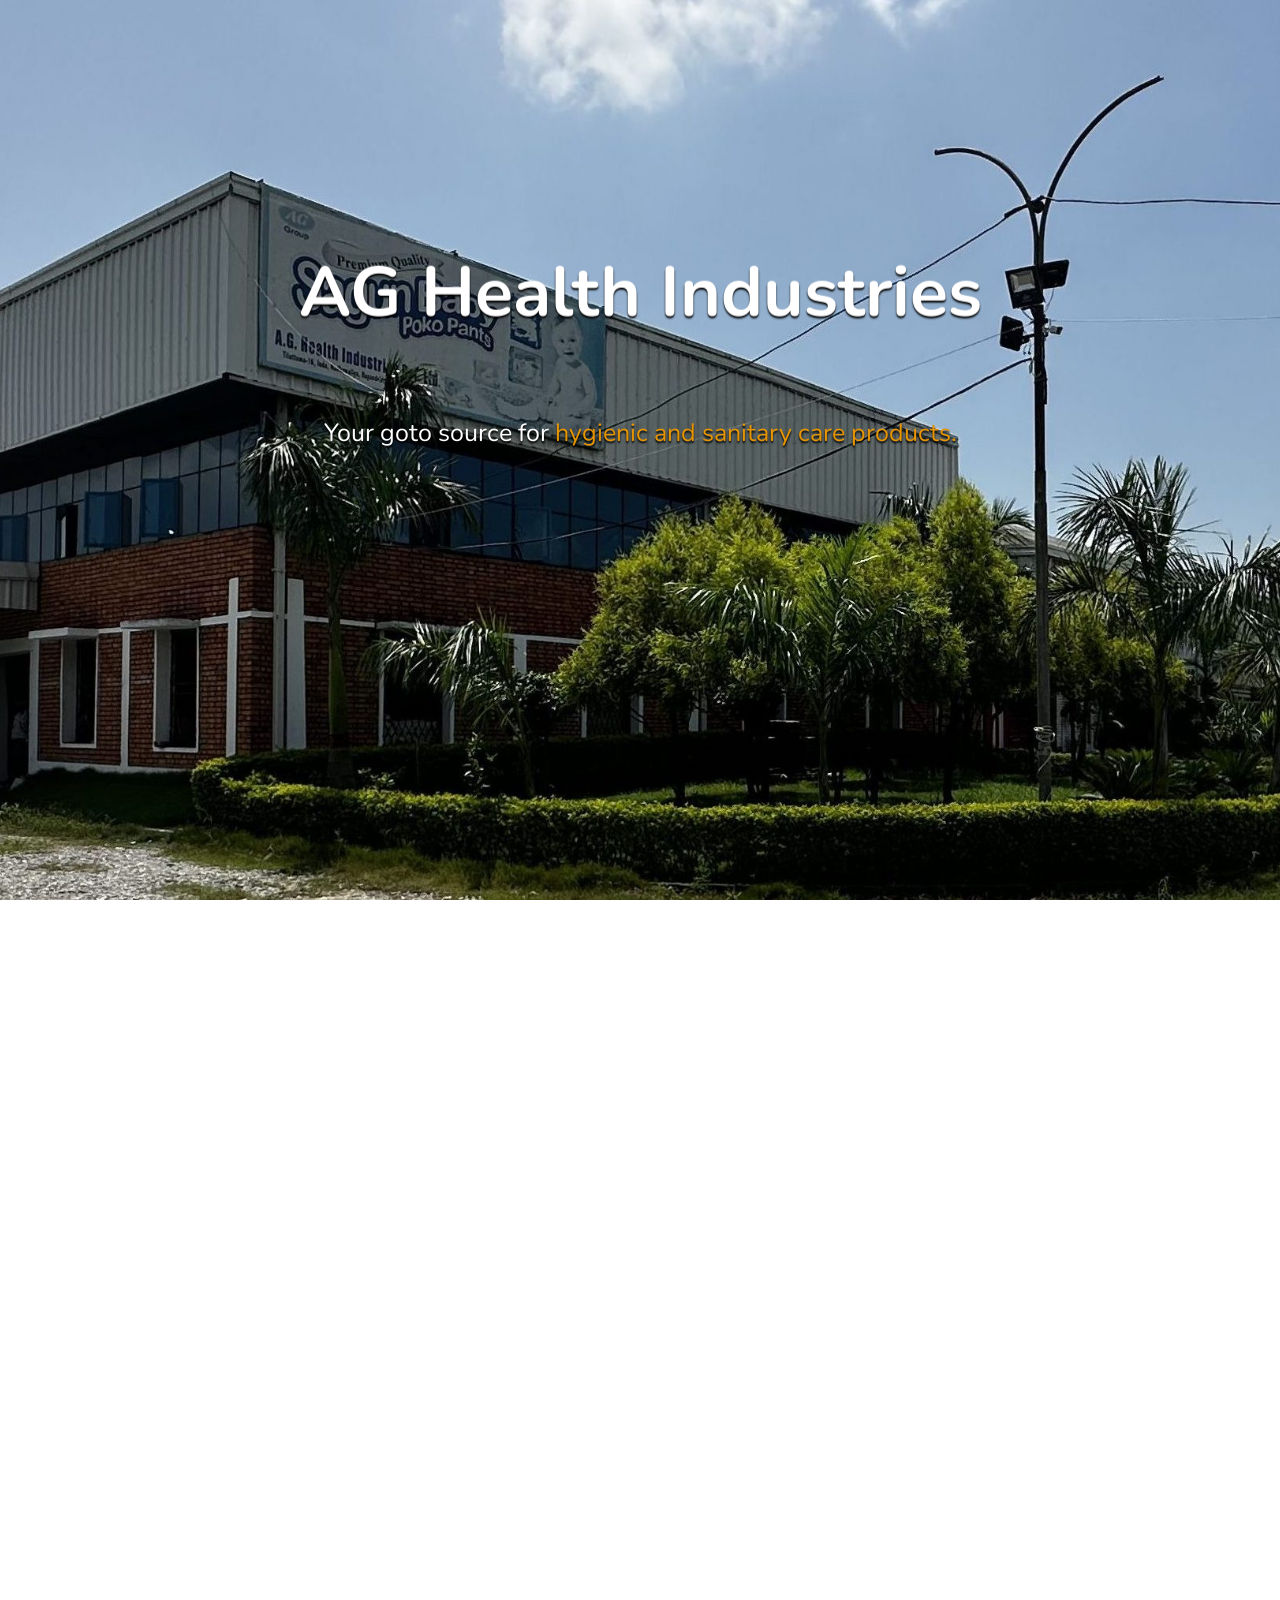
==== commit e9512d3f: "Update index.html" ====
--- a/index.html
+++ b/index.html
@@ -1,16 +1,17 @@
 <html>
-<head>
-  <meta charset="utf-8">
+<head>
+  <meta charset="utf-8">
   <meta name="viewport" content="width=device-width, initial-scale=1.0">
   <title>AG health Industries - Your goto source for hyeginic and sanitary care products.</title>
-  <link rel="stylesheet" href="index.css">
+  <link rel="stylesheet" href="index.css">
   <link rel="icon" type="image/x-icon" href="images/ag-health-industries-logo-3.png">
+  <meta name="description" content=" AG health is a manufacturing channel from the best hygiene company country China, which outlets the European standers aiming to be the most advancement on baby diapers, sanatory napkins, masks as well as other essential for the hygiene Ag health, SAGUN has been playing a crustal role in Nepalese market, establishing a sense of a belief in quality for Nepalese product making a competitive market with foreign brands like Huggies, pampers and mammy Poko pants.">
 </head>
 <body>
   <div id="title" class="slide header">
-    <h1>AG Health Industries</h1>
+    <h1>AG Health Industries</h1>
     <p id="changetowhite">Your goto source for <span id="changetoorange">hygienic and sanitary care products.</span></p>
-  </div>
+  </div>
 
   
   <div id="slide1" class="slide">
@@ -21,49 +22,50 @@
   </div>
   
   <div id="slide2" class="slide">
-    <div class="title">
-      <h1>What is <span id="changetoorange">AG</span> health?</h1>
-      <p> AG health is a manufacturing channel from the best hygiene company country China, which outlets the European standers aiming to be the most advancement on baby diapers, sanatory napkins, masks as well as other essential for the hygiene Ag health, SAGUN has been playing a crustal role in Nepalese market, establishing a sense of a belief in quality for Nepalese product making a competitive market with foreign brands like Huggies, pampers and mammy Poko pants. </p>
-    </div>
-    <img id="transformedimg" src="images/adultdiaperad.JPG">
+    <div class="title">
+      <h1>What is <span id="changetoorange">AG</span> health?</h1>
+      <p> AG health is a manufacturing channel from the best hygiene company country China, which outlets the European standers aiming to be the most advancement on baby diapers, sanatory napkins, masks as well as other essential for the hygiene Ag health, SAGUN has been playing a crustal role in Nepalese market, establishing a sense of a belief in quality for Nepalese product making a competitive market with foreign brands like Huggies, pampers and mammy Poko pants. </p>
+    </div>
+    <img id="transformedimg" src="images/adultdiaperad.JPG">
     <img id="transformedimg" src="images/diaperad.JPG"> 
   </div>
   
   <div id="slide3" class="slide">
-    <div class="title">
-      <h1>Our <span id="changetoorange">Quality</span> Products</h1>
-      <button id="productsbtn"><a href="products/products.html">Products</a></button>
-    </div>
+    <div class="title">
+      <h1>Our <span id="changetoorange">Quality</span> Products</h1>
+      <button id="productsbtn"><a href="products/products.html">Products</a></button>
+    </div>
     
   </div>
   
   <div id="slide4" class="slide header">
-      <h1><span id="changetoorange">Visit our factory</span></h1>
-    <div class="location">
-      <span>Tilottama Municipality, Ward No -21, </span><br>
-      <span>Madhauliya (near Bhairahawa) , Rupandehi, Nepal</span><br>
-      <span>Tel: 01-4361994</span><br>
-      <span>Email: info@sagundiapers.com</span><br>
-    </div>
-    <ul class="wrapper">
-      <a href="https://www.facebook.com/profile.php?id=61556698594648&mibextid=uzlsIk" target="_blank">
-      <li class="icon facebook">
-        <img id="logoimg"  src="images/Facebook-f_Logo-Blue-Logo.wine.svg">
-        <span class="tooltip">Facebook</span>
-        <span><i class="fab fa-facebook-f"></i></span>
-      </li>
-      </a>
-      <a href="https://www.instagram.com/sagun._hygienes" target="_blank">
-      <li class="icon instagram">
-        <img id="logoimg" src="images/Instagram-Logo.wine.svg">
-        <span class="tooltip">Instagram</span>
-        <span><i class="fab fa-instagram"></i></span>
-      </li>
-      </a>
+      <h1><span id="changetoorange">Visit our factory</span></h1>
+    <div class="location">
+      <span>Tilottama Municipality, Ward No -21, </span><br>
+      <span>Madhauliya (near Bhairahawa) , Rupandehi, Nepal</span><br>
+      <span>Tel: 01-4361994</span><br>
+      <span>Email: info@sagundiapers.com</span><br>
+      <span>Sagun Diapers: https://www.sagundiapers.com</span><br>
+    </div>
+    <ul class="wrapper">
+      <a href="https://www.facebook.com/profile.php?id=61556698594648&mibextid=uzlsIk" target="_blank">
+      <li class="icon facebook">
+        <img id="logoimg"  src="images/Facebook-f_Logo-Blue-Logo.wine.svg">
+        <span class="tooltip">Facebook</span>
+        <span><i class="fab fa-facebook-f"></i></span>
+      </li>
+      </a>
+      <a href="https://www.instagram.com/sagun._hygienes" target="_blank">
+      <li class="icon instagram">
+        <img id="logoimg" src="images/Instagram-Logo.wine.svg">
+        <span class="tooltip">Instagram</span>
+        <span><i class="fab fa-instagram"></i></span>
+      </li>
+      </a>
     </ul>
-  </div>
-
+  </div>
+
   
 
 </body>
-</html>+</html>
